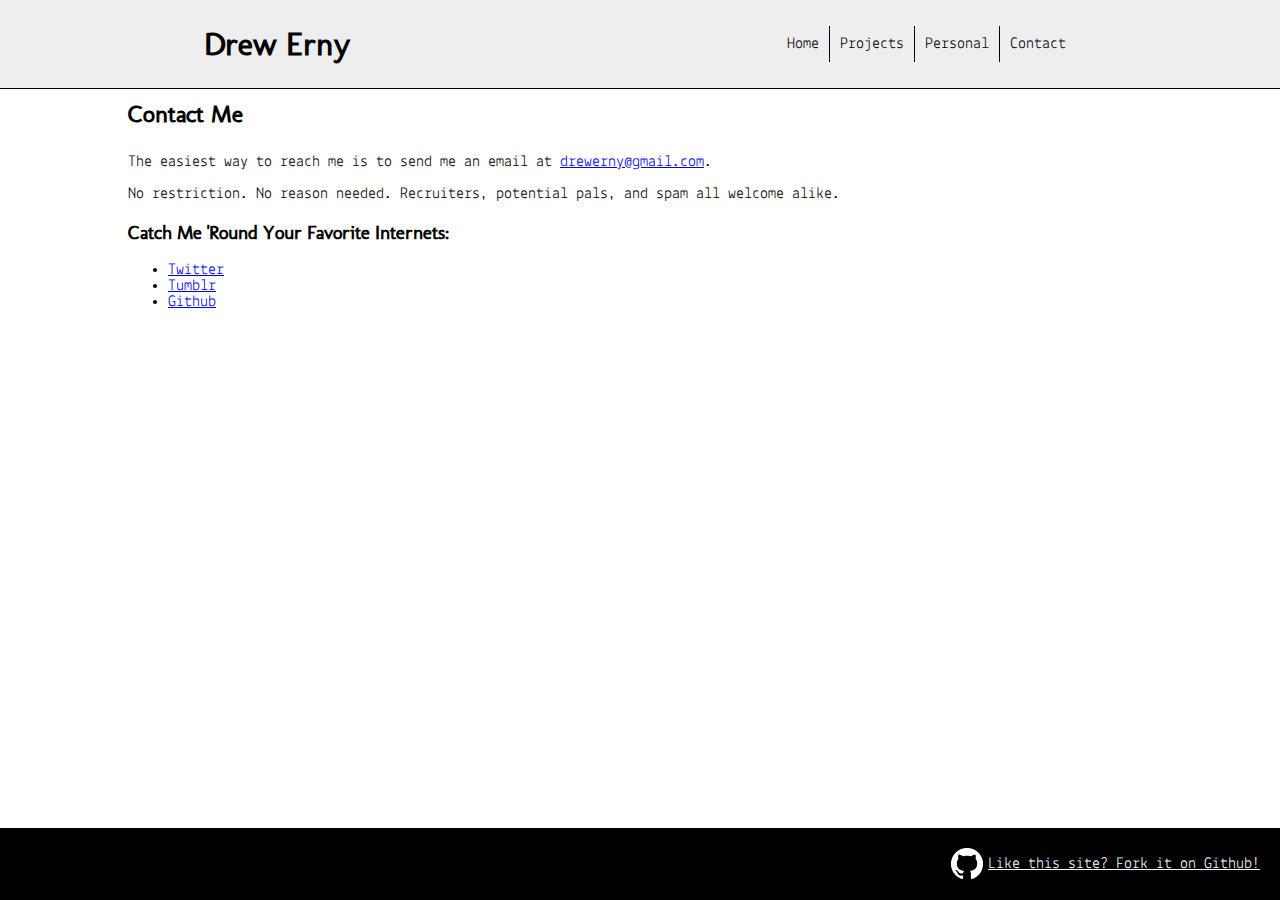
==== contact/index.html @ f6818c01 "Automated commit at 2014-11-21 02:39:51 UTC by middleman-deploy 0.3.0" ====
<!doctype html>
<html>
  <head>
    <meta charset="utf-8">
    <meta name="viewport" content="width=device-width" />
    
    <!-- Always force latest IE rendering engine or request Chrome Frame -->
    <meta content="IE=edge,chrome=1" http-equiv="X-UA-Compatible">
    
    <!-- Use title if it's in the page YAML frontmatter -->
    <title>Drew Erny</title>
    
    <!-- We use some fonts I got from the interbutt -->
    <link href="http://fonts.googleapis.com/css?family=Lekton" rel="stylesheet" type="text/css">
    <link href="http://fonts.googleapis.com/css?family=Molengo" rel="stylesheet" type="text/css">

    <link href="/stylesheets/normalize.css" rel="stylesheet" type="text/css" /><link href="/stylesheets/all.css" rel="stylesheet" type="text/css" />
    <script src="/javascripts/all.js" type="text/javascript"></script>
  </head>
  
  <body class="contact contact_index">
    <header>
      <h1>Drew Erny</h1>
      <nav>
        <ul>
          <li><a href="/">Home</a></li>
          <li><a href="/projects">Projects</a></li>
          <li><a href="/personal">Personal</a></li>
          <li><a href="/contact">Contact</a></li>
        </ul>
      </nav>
    </header>
    <main>
      <article>
  <section>
    <h2>Contact Me</h2>
    <p>The easiest way to reach me is to send me an email at 
    <a href="mailto:drewerny@gmail.com">drewerny@gmail.com</a>.
    </p>
    <p>No restriction. No reason needed. Recruiters, potential pals, and spam all welcome alike.</p>
    <h3>Catch Me 'Round Your Favorite Internets:</h3>
    <ul>
      <li><a href="http://twitter.com/dperny" target="_blank">Twitter</a></li>
      <li><a href="http://blog.dperny.net" target="_blank">Tumblr</a></li>
      <li><a href="http://github.com/dperny" target="_blank">Github</a></li>
    </ul>
  </section>
</article>

    </main>
    <footer>
      <span class="forkme">
        <a href="http://github.com/dperny/dperny.net">
          <img src="/images/github.png" alt="Github Logo">Like this site? Fork it on Github!
        </a>
      </span>
    </footer>
  </body>
</html>
---- stylesheets/all.css ----
/* line 1, /Users/dperny/programming/web/dperny.net/source/stylesheets/_header.scss */
header {
  border-bottom: 1px solid;
  padding: 10px;
  background: #eee;
  display: flex;
  justify-content: center;
  align-content: center;
  flex-wrap: wrap; }
  /* line 13, /Users/dperny/programming/web/dperny.net/source/stylesheets/_header.scss */
  header h1 {
    display: block;
    margin: auto; }
  /* line 19, /Users/dperny/programming/web/dperny.net/source/stylesheets/_header.scss */
  header nav {
    display: block;
    margin: auto; }
    /* line 23, /Users/dperny/programming/web/dperny.net/source/stylesheets/_header.scss */
    header nav ul {
      display: flex;
      align-items: flex-start;
      flex-wrap: wrap; }
      /* line 28, /Users/dperny/programming/web/dperny.net/source/stylesheets/_header.scss */
      header nav ul li {
        display: block;
        border: 0;
        border-left: 1px solid; }
        /* line 33, /Users/dperny/programming/web/dperny.net/source/stylesheets/_header.scss */
        header nav ul li:first-child {
          border-left: 0 none; }
        /* line 37, /Users/dperny/programming/web/dperny.net/source/stylesheets/_header.scss */
        header nav ul li a {
          display: block;
          padding: 10px 10px;
          text-decoration: none;
          color: black; }
          /* line 44, /Users/dperny/programming/web/dperny.net/source/stylesheets/_header.scss */
          header nav ul li a:hover {
            background: #ccc; }

/* line 4, /Users/dperny/programming/web/dperny.net/source/stylesheets/_main.scss */
main h2 {
  max-width: 1024px;
  margin: 0 auto;
  padding: 10px 0; }
/* line 9, /Users/dperny/programming/web/dperny.net/source/stylesheets/_main.scss */
main section {
  max-width: 1024px;
  margin: 0 auto; }
/* line 13, /Users/dperny/programming/web/dperny.net/source/stylesheets/_main.scss */
main section.with-fig {
  display: flex;
  align-items: center;
  justify-content: center;
  flex-wrap: wrap; }
  /* line 19, /Users/dperny/programming/web/dperny.net/source/stylesheets/_main.scss */
  main section.with-fig figure {
    flex: 1;
    min-width: 300px;
    text-align: center;
    padding: 10px; }
    /* line 26, /Users/dperny/programming/web/dperny.net/source/stylesheets/_main.scss */
    main section.with-fig figure img {
      max-width: 300px;
      max-height: 300px;
      width: auto;
      height: auto; }
  /* line 34, /Users/dperny/programming/web/dperny.net/source/stylesheets/_main.scss */
  main section.with-fig .desc {
    padding: 10px;
    min-width: 300px;
    flex: 2; }
/* line 41, /Users/dperny/programming/web/dperny.net/source/stylesheets/_main.scss */
main .reverse {
  flex-direction: row-reverse; }
/* line 46, /Users/dperny/programming/web/dperny.net/source/stylesheets/_main.scss */
main article.stripe > div {
  padding: 100px 0 100px 0; }
  /* line 49, /Users/dperny/programming/web/dperny.net/source/stylesheets/_main.scss */
  main article.stripe > div:first-child {
    padding: 0 0 100px 0; }
  /* line 54, /Users/dperny/programming/web/dperny.net/source/stylesheets/_main.scss */
  main article.stripe > div:nth-child(odd) {
    background: #fff; }
  /* line 58, /Users/dperny/programming/web/dperny.net/source/stylesheets/_main.scss */
  main article.stripe > div:nth-child(even) {
    background: #eee; }

/* line 1, /Users/dperny/programming/web/dperny.net/source/stylesheets/_footer.scss */
footer {
  background: #000;
  width: 100%;
  display: flex;
  justify-content: flex-end;
  padding: 20px; }
  /* line 9, /Users/dperny/programming/web/dperny.net/source/stylesheets/_footer.scss */
  footer .forkme {
    color: #fff; }
    /* line 11, /Users/dperny/programming/web/dperny.net/source/stylesheets/_footer.scss */
    footer .forkme a {
      color: inherit;
      display: flex;
      justify-content: center;
      align-items: center; }
      /* line 12, /Users/dperny/programming/web/dperny.net/source/stylesheets/_footer.scss */
      footer .forkme a img {
        margin: 0 5px; }

/* BEST RULE EVER. TRULY I HAVE FOUND LIFE ANEW */
/* line 8, /Users/dperny/programming/web/dperny.net/source/stylesheets/all.scss */
* {
  box-sizing: border-box; }

/* line 12, /Users/dperny/programming/web/dperny.net/source/stylesheets/all.scss */
body {
  font-family: 'Lekton', Helvetica, Arial, sans-serif;
  display: flex;
  min-height: 100vh;
  flex-direction: column; }

/* line 19, /Users/dperny/programming/web/dperny.net/source/stylesheets/all.scss */
main {
  padding: 0;
  flex: 1; }

/* All headers alwasy Molengo */
/* line 25, /Users/dperny/programming/web/dperny.net/source/stylesheets/all.scss */
h1, h2, h3, h4, h5, h6 {
  font-family: 'Molengo', Georgia, Times, serif; }

/* container object for the card */
/* line 30, /Users/dperny/programming/web/dperny.net/source/stylesheets/all.scss */
.card {
  max-width: 1024px;
  margin: 0 auto; }

/* my personal photo */
/* line 36, /Users/dperny/programming/web/dperny.net/source/stylesheets/all.scss */
img.me {
  float: left;
  width: 150px;
  margin: 10px; }

/*
article {
  @include constrain(1024px);
}
*/
/* line 49, /Users/dperny/programming/web/dperny.net/source/stylesheets/all.scss */
.bio h2 {
  padding: 10px; }

/* main information box */
/* line 55, /Users/dperny/programming/web/dperny.net/source/stylesheets/all.scss */
.info {
  font-family: 'Lekton', Helvetica, Arial, sans-serif;
  float: right;
  width: 67%;
  padding: 0 10px; }

/* line 62, /Users/dperny/programming/web/dperny.net/source/stylesheets/all.scss */
.name {
  font-size: 32px; }

@media screen and (max-width: 720px) {
  /* line 67, /Users/dperny/programming/web/dperny.net/source/stylesheets/all.scss */
  .headshot {
    width: 100%;
    margin: 20px auto; } }
@media screen and (max-width: 720px) {
  /* line 73, /Users/dperny/programming/web/dperny.net/source/stylesheets/all.scss */
  .info {
    width: 100%;
    margin: 0 auto;
    float: left;
    text-align: center; } }
@media screen and (max-width: 720px) {
  /* line 82, /Users/dperny/programming/web/dperny.net/source/stylesheets/all.scss */
  .card {
    max-width: 480px;
    margin: 0 auto; } }
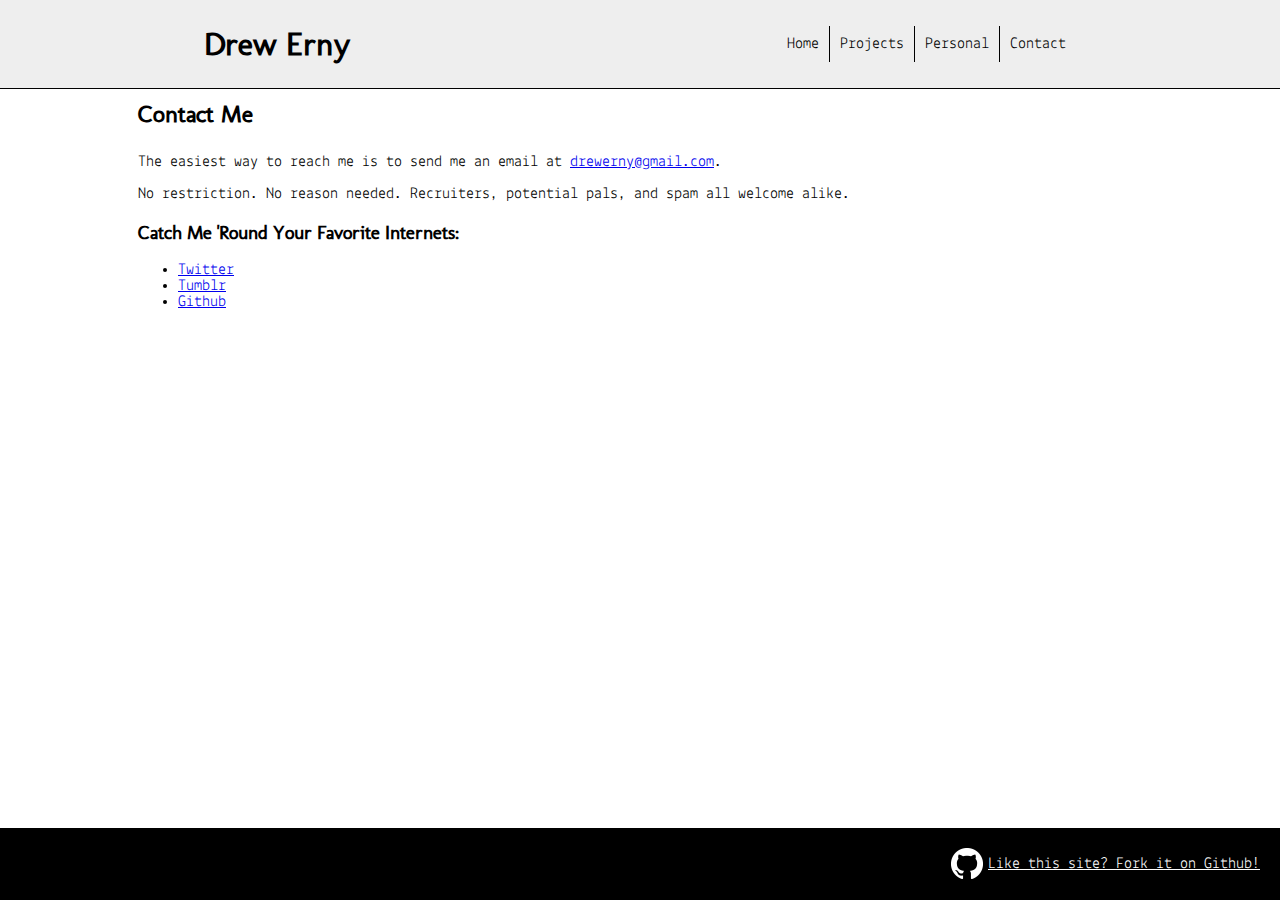
==== commit 19a2021b: "Automated commit at 2014-12-16 03:16:07 UTC by middleman-deploy 0.3.0" ====
--- a/contact/index.html
+++ b/contact/index.html
@@ -6,16 +6,29 @@
     
     <!-- Always force latest IE rendering engine or request Chrome Frame -->
     <meta content="IE=edge,chrome=1" http-equiv="X-UA-Compatible">
-    
+
     <!-- Use title if it's in the page YAML frontmatter -->
     <title>Drew Erny</title>
-    
+
     <!-- We use some fonts I got from the interbutt -->
     <link href="http://fonts.googleapis.com/css?family=Lekton" rel="stylesheet" type="text/css">
     <link href="http://fonts.googleapis.com/css?family=Molengo" rel="stylesheet" type="text/css">
 
     <link href="/stylesheets/normalize.css" rel="stylesheet" type="text/css" /><link href="/stylesheets/all.css" rel="stylesheet" type="text/css" />
     <script src="/javascripts/all.js" type="text/javascript"></script>
+
+    <!-- IF YOU FORK THIS PROJECT, REMOVE THIS SCRIPT -->
+    <script>
+      (function(i,s,o,g,r,a,m){i['GoogleAnalyticsObject']=r;i[r]=i[r]||function(){
+      (i[r].q=i[r].q||[]).push(arguments)},i[r].l=1*new Date();a=s.createElement(o),
+      m=s.getElementsByTagName(o)[0];a.async=1;a.src=g;m.parentNode.insertBefore(a,m)
+      })(window,document,'script','//www.google-analytics.com/analytics.js','ga');
+
+      ga('create', 'UA-57699404-1', 'auto');
+      ga('send', 'pageview');
+
+    </script>
+    <!-- REMOVE THIS SCRIPT IF YOU FORK THIS PROJECT -->
   </head>
   
   <body class="contact contact_index">
--- a/stylesheets/all.css
+++ b/stylesheets/all.css
@@ -3,10 +3,20 @@
   border-bottom: 1px solid;
   padding: 10px;
   background: #eee;
-  display: flex;
-  justify-content: center;
-  align-content: center;
-  flex-wrap: wrap; }
+  display: -webkit-box;
+  display: -webkit-flex;
+  display: -ms-flexbox;
+  display: flex;
+  -webkit-box-pack: center;
+  -webkit-justify-content: center;
+      -ms-flex-pack: center;
+          justify-content: center;
+  -webkit-align-content: center;
+      -ms-flex-line-pack: center;
+          align-content: center;
+  -webkit-flex-wrap: wrap;
+      -ms-flex-wrap: wrap;
+          flex-wrap: wrap; }
   /* line 13, /Users/dperny/programming/web/dperny.net/source/stylesheets/_header.scss */
   header h1 {
     display: block;
@@ -17,9 +27,17 @@
     margin: auto; }
     /* line 23, /Users/dperny/programming/web/dperny.net/source/stylesheets/_header.scss */
     header nav ul {
+      display: -webkit-box;
+      display: -webkit-flex;
+      display: -ms-flexbox;
       display: flex;
-      align-items: flex-start;
-      flex-wrap: wrap; }
+      -webkit-box-align: start;
+      -webkit-align-items: flex-start;
+          -ms-flex-align: start;
+              align-items: flex-start;
+      -webkit-flex-wrap: wrap;
+          -ms-flex-wrap: wrap;
+              flex-wrap: wrap; }
       /* line 28, /Users/dperny/programming/web/dperny.net/source/stylesheets/_header.scss */
       header nav ul li {
         display: block;
@@ -46,43 +64,65 @@
 /* line 9, /Users/dperny/programming/web/dperny.net/source/stylesheets/_main.scss */
 main section {
   max-width: 1024px;
-  margin: 0 auto; }
-/* line 13, /Users/dperny/programming/web/dperny.net/source/stylesheets/_main.scss */
+  margin: 0 auto;
+  padding: 0 10px; }
+/* line 14, /Users/dperny/programming/web/dperny.net/source/stylesheets/_main.scss */
 main section.with-fig {
-  display: flex;
-  align-items: center;
-  justify-content: center;
-  flex-wrap: wrap; }
-  /* line 19, /Users/dperny/programming/web/dperny.net/source/stylesheets/_main.scss */
+  display: -webkit-box;
+  display: -webkit-flex;
+  display: -ms-flexbox;
+  display: flex;
+  -webkit-box-align: center;
+  -webkit-align-items: center;
+      -ms-flex-align: center;
+          align-items: center;
+  -webkit-box-pack: center;
+  -webkit-justify-content: center;
+      -ms-flex-pack: center;
+          justify-content: center;
+  -webkit-flex-wrap: wrap;
+      -ms-flex-wrap: wrap;
+          flex-wrap: wrap; }
+  /* line 20, /Users/dperny/programming/web/dperny.net/source/stylesheets/_main.scss */
   main section.with-fig figure {
-    flex: 1;
+    -webkit-box-flex: 1;
+    -webkit-flex: 1;
+        -ms-flex: 1;
+            flex: 1;
     min-width: 300px;
     text-align: center;
     padding: 10px; }
-    /* line 26, /Users/dperny/programming/web/dperny.net/source/stylesheets/_main.scss */
+    /* line 27, /Users/dperny/programming/web/dperny.net/source/stylesheets/_main.scss */
     main section.with-fig figure img {
       max-width: 300px;
       max-height: 300px;
       width: auto;
       height: auto; }
-  /* line 34, /Users/dperny/programming/web/dperny.net/source/stylesheets/_main.scss */
+  /* line 35, /Users/dperny/programming/web/dperny.net/source/stylesheets/_main.scss */
   main section.with-fig .desc {
     padding: 10px;
     min-width: 300px;
-    flex: 2; }
-/* line 41, /Users/dperny/programming/web/dperny.net/source/stylesheets/_main.scss */
+    -webkit-box-flex: 2;
+    -webkit-flex: 2;
+        -ms-flex: 2;
+            flex: 2; }
+/* line 42, /Users/dperny/programming/web/dperny.net/source/stylesheets/_main.scss */
 main .reverse {
-  flex-direction: row-reverse; }
-/* line 46, /Users/dperny/programming/web/dperny.net/source/stylesheets/_main.scss */
+  -webkit-box-orient: horizontal;
+  -webkit-box-direction: reverse;
+  -webkit-flex-direction: row-reverse;
+      -ms-flex-direction: row-reverse;
+          flex-direction: row-reverse; }
+/* line 47, /Users/dperny/programming/web/dperny.net/source/stylesheets/_main.scss */
 main article.stripe > div {
   padding: 100px 0 100px 0; }
-  /* line 49, /Users/dperny/programming/web/dperny.net/source/stylesheets/_main.scss */
+  /* line 50, /Users/dperny/programming/web/dperny.net/source/stylesheets/_main.scss */
   main article.stripe > div:first-child {
     padding: 0 0 100px 0; }
-  /* line 54, /Users/dperny/programming/web/dperny.net/source/stylesheets/_main.scss */
+  /* line 55, /Users/dperny/programming/web/dperny.net/source/stylesheets/_main.scss */
   main article.stripe > div:nth-child(odd) {
     background: #fff; }
-  /* line 58, /Users/dperny/programming/web/dperny.net/source/stylesheets/_main.scss */
+  /* line 59, /Users/dperny/programming/web/dperny.net/source/stylesheets/_main.scss */
   main article.stripe > div:nth-child(even) {
     background: #eee; }
 
@@ -90,8 +130,14 @@
 footer {
   background: #000;
   width: 100%;
-  display: flex;
-  justify-content: flex-end;
+  display: -webkit-box;
+  display: -webkit-flex;
+  display: -ms-flexbox;
+  display: flex;
+  -webkit-box-pack: end;
+  -webkit-justify-content: flex-end;
+      -ms-flex-pack: end;
+          justify-content: flex-end;
   padding: 20px; }
   /* line 9, /Users/dperny/programming/web/dperny.net/source/stylesheets/_footer.scss */
   footer .forkme {
@@ -99,9 +145,18 @@
     /* line 11, /Users/dperny/programming/web/dperny.net/source/stylesheets/_footer.scss */
     footer .forkme a {
       color: inherit;
+      display: -webkit-box;
+      display: -webkit-flex;
+      display: -ms-flexbox;
       display: flex;
-      justify-content: center;
-      align-items: center; }
+      -webkit-box-pack: center;
+      -webkit-justify-content: center;
+          -ms-flex-pack: center;
+              justify-content: center;
+      -webkit-box-align: center;
+      -webkit-align-items: center;
+          -ms-flex-align: center;
+              align-items: center; }
       /* line 12, /Users/dperny/programming/web/dperny.net/source/stylesheets/_footer.scss */
       footer .forkme a img {
         margin: 0 5px; }
@@ -114,14 +169,24 @@
 /* line 12, /Users/dperny/programming/web/dperny.net/source/stylesheets/all.scss */
 body {
   font-family: 'Lekton', Helvetica, Arial, sans-serif;
+  display: -webkit-box;
+  display: -webkit-flex;
+  display: -ms-flexbox;
   display: flex;
   min-height: 100vh;
-  flex-direction: column; }
+  -webkit-box-orient: vertical;
+  -webkit-box-direction: normal;
+  -webkit-flex-direction: column;
+      -ms-flex-direction: column;
+          flex-direction: column; }
 
 /* line 19, /Users/dperny/programming/web/dperny.net/source/stylesheets/all.scss */
 main {
   padding: 0;
-  flex: 1; }
+  -webkit-box-flex: 1;
+  -webkit-flex: 1;
+      -ms-flex: 1;
+          flex: 1; }
 
 /* All headers alwasy Molengo */
 /* line 25, /Users/dperny/programming/web/dperny.net/source/stylesheets/all.scss */
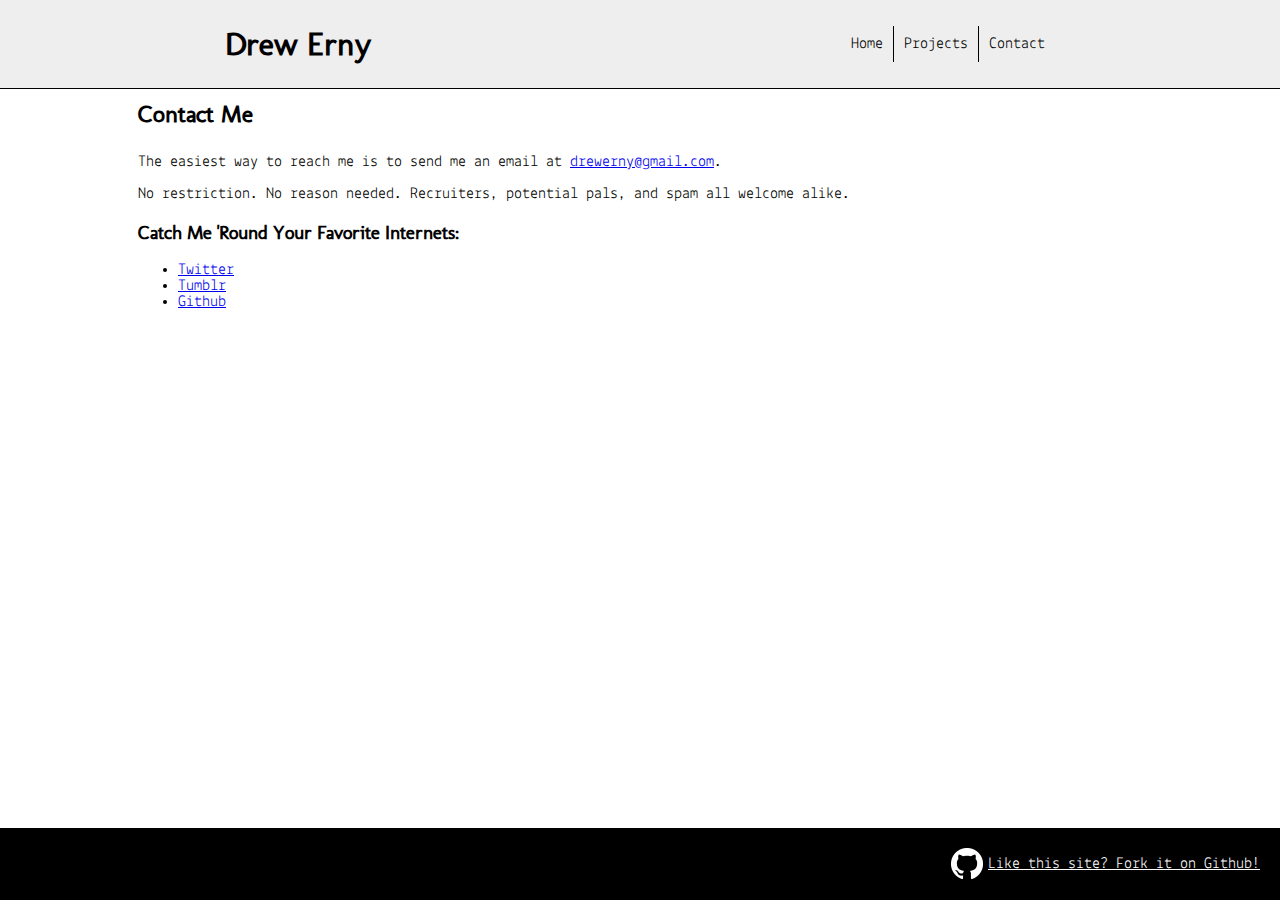
==== commit 5dff9e1d: "Automated commit at 2015-09-01 18:19:50 UTC by middleman-deploy 0.3.0" ====
--- a/contact/index.html
+++ b/contact/index.html
@@ -38,7 +38,7 @@
         <ul>
           <li><a href="/">Home</a></li>
           <li><a href="/projects">Projects</a></li>
-          <li><a href="/personal">Personal</a></li>
+          <!-- <li><a href="/personal">Personal</a></li> -->
           <li><a href="/contact">Contact</a></li>
         </ul>
       </nav>
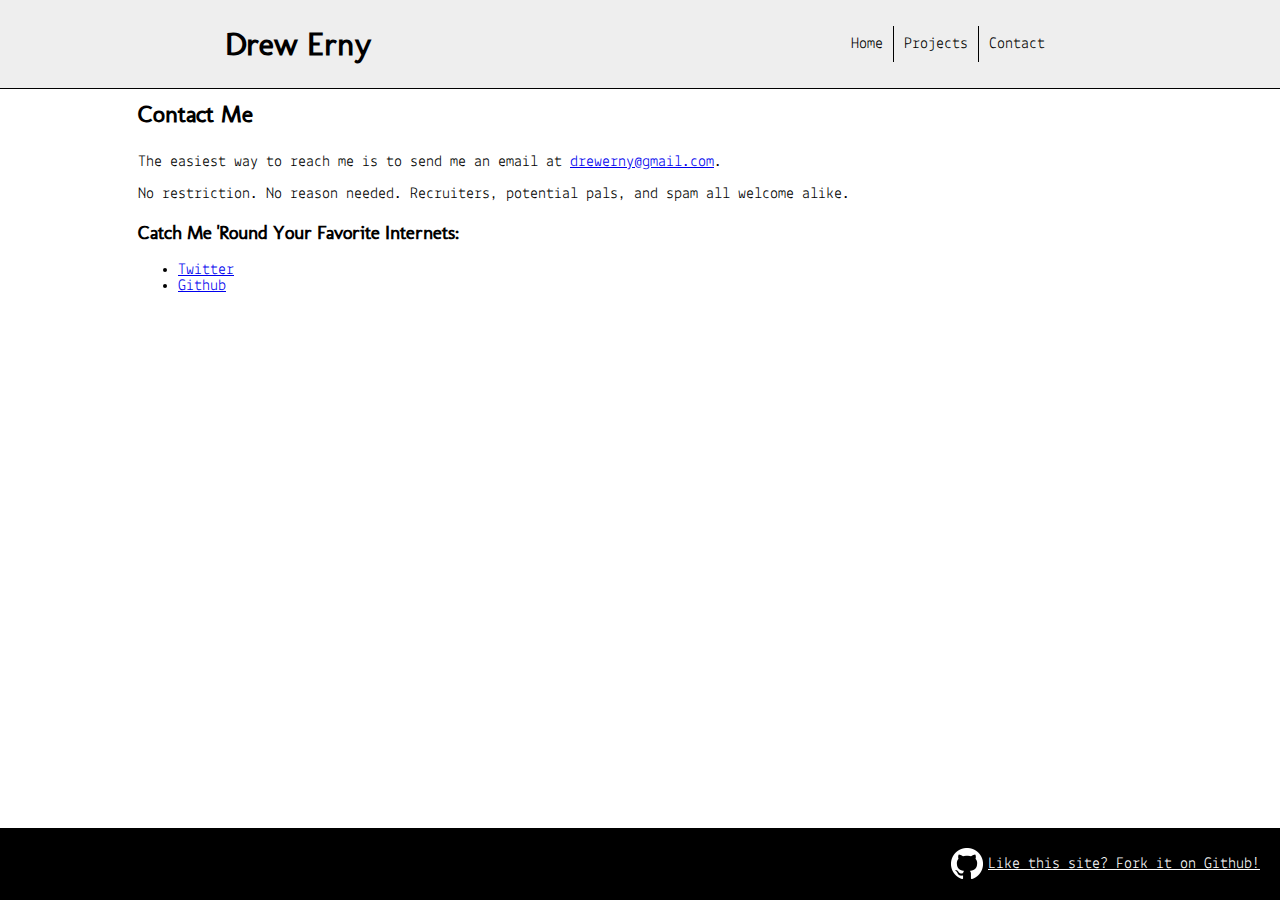
==== commit 99d429fc: "Update index.html" ====
--- a/contact/index.html
+++ b/contact/index.html
@@ -54,7 +54,6 @@
     <h3>Catch Me 'Round Your Favorite Internets:</h3>
     <ul>
       <li><a href="http://twitter.com/dperny" target="_blank">Twitter</a></li>
-      <li><a href="http://blog.dperny.net" target="_blank">Tumblr</a></li>
       <li><a href="http://github.com/dperny" target="_blank">Github</a></li>
     </ul>
   </section>
